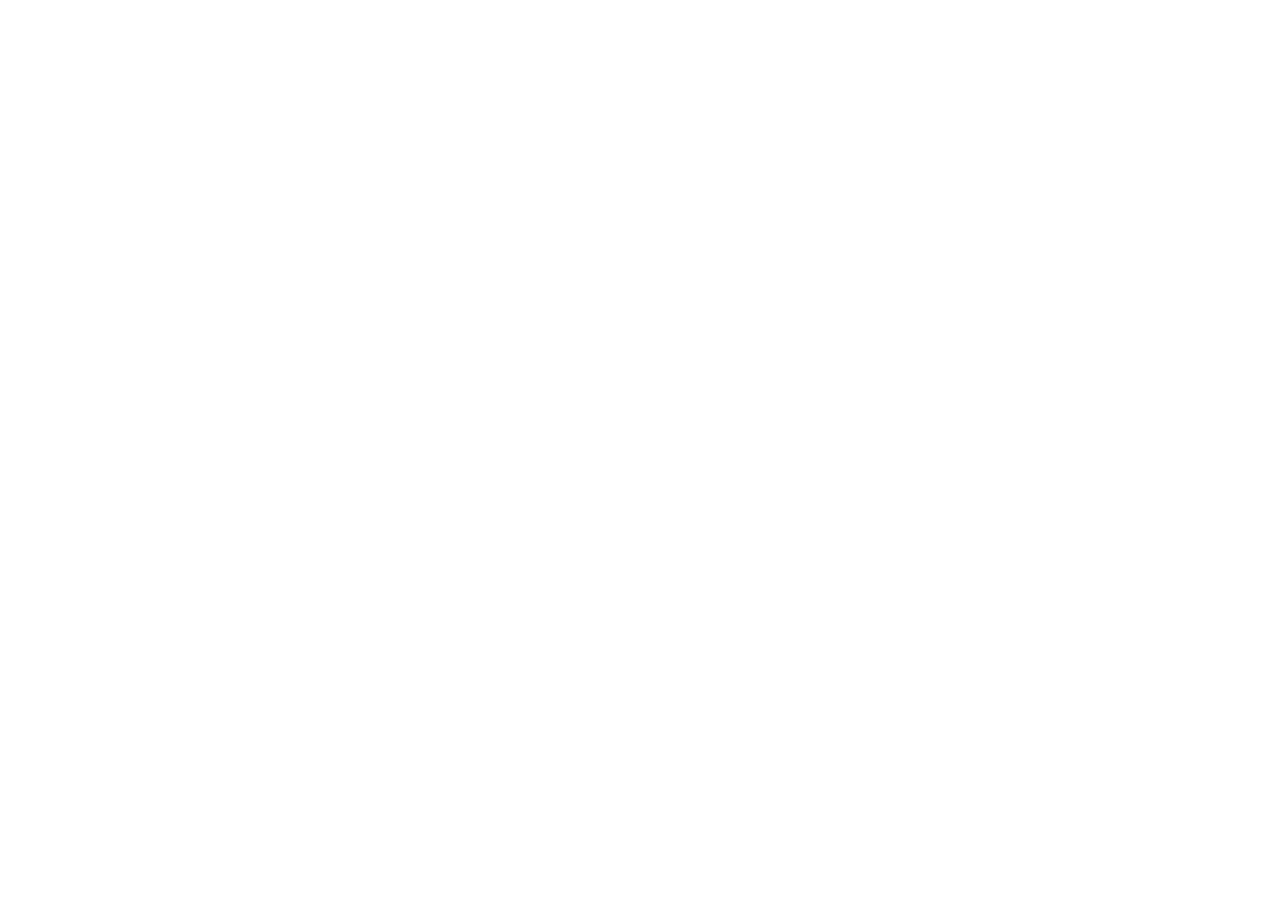
==== src/index.html @ a996abe9 "# v0.1 (2026-05-04) - created repository     - added license         - license is clearly defined an" ====
<!DOCTYPE html>
<html lang="en">
<head>
    <title>Info - KhaylaPuppy</title>
	<meta charset="UTF-8">
    <link rel="canonical" href="https://khaylapuppy.ca">
    <meta name="author" content="KhaylaPuppy">
    <link rel="stylesheet" href="style.css">
    <meta name="description" content="My webthingy :3">
	<meta name="keywords" content="Khayla Puppy">
    <link rel="icon" type="image/png" href="favicon.png">
    <meta name="theme-color" content="#00ffff">
</head>

<body>

</body>

</html>
---- src/style.css ----
/* Global Reset */
* {
    box-sizing: border-box;
    font-family: system-ui, -apple-system, "Segoe UI", Roboto, Arial;
    margin: 0;
    padding: 0;
    list-style: none;
    text-decoration: none;
    border: none;
    outline: none;
    background: none;
    line-height: 1.5;
    scroll-behavior: smooth;
    overflow: visable;
    flex-wrap: wrap;
    color: var(--text);
}
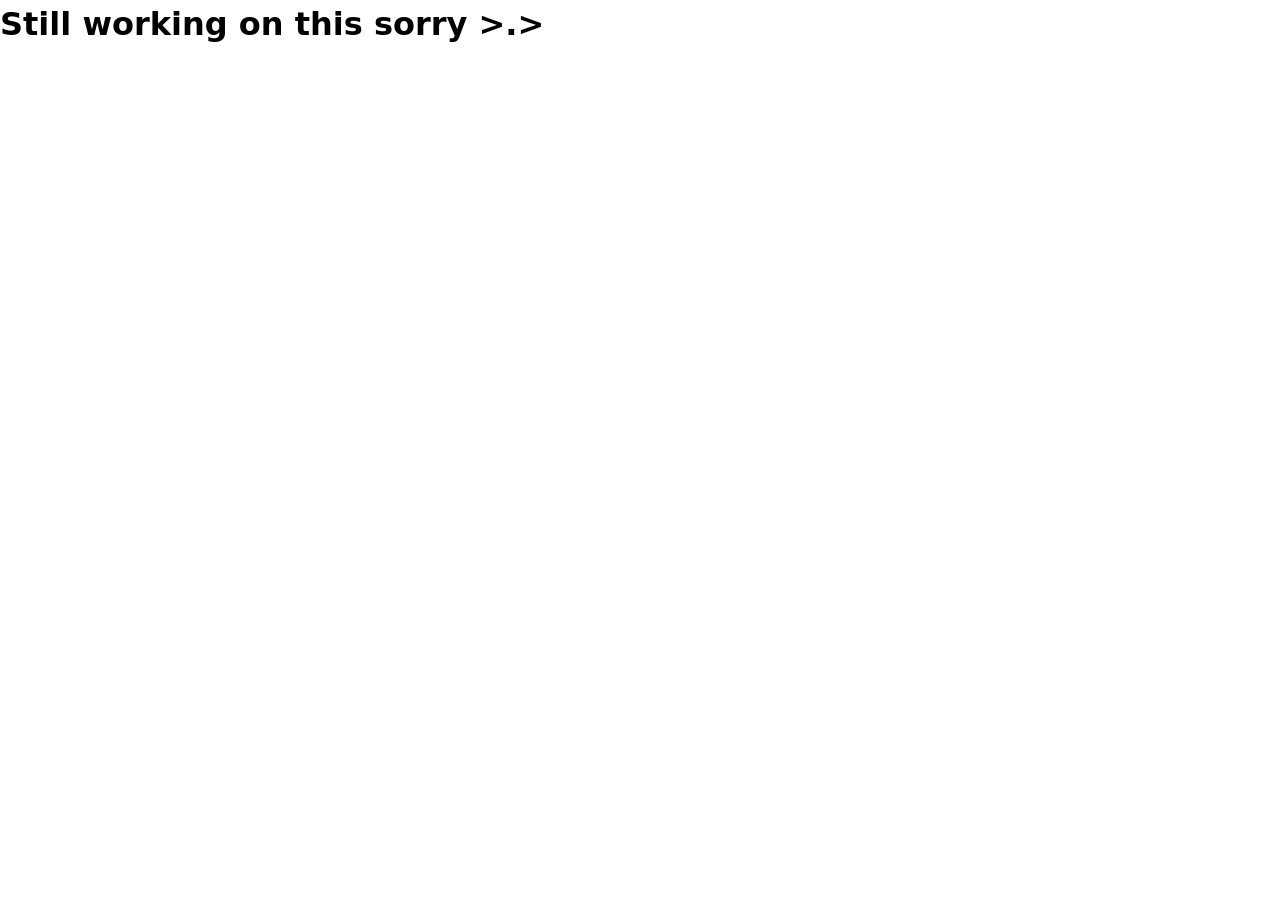
==== commit 515ff1f7: "# v0.12 (2026-05-04) - update style.css     - fixed overflow typo  - update LICENSE.md     - added d" ====
--- a/src/index.html
+++ b/src/index.html
@@ -13,7 +13,7 @@
 </head>
 
 <body>
-
+    <h1>Still working on this sorry >.></h1>
 </body>
 
 </html>
--- a/src/style.css
+++ b/src/style.css
@@ -11,7 +11,7 @@
     background: none;
     line-height: 1.5;
     scroll-behavior: smooth;
-    overflow: visable;
+    overflow: visible;
     flex-wrap: wrap;
     color: var(--text);
 }
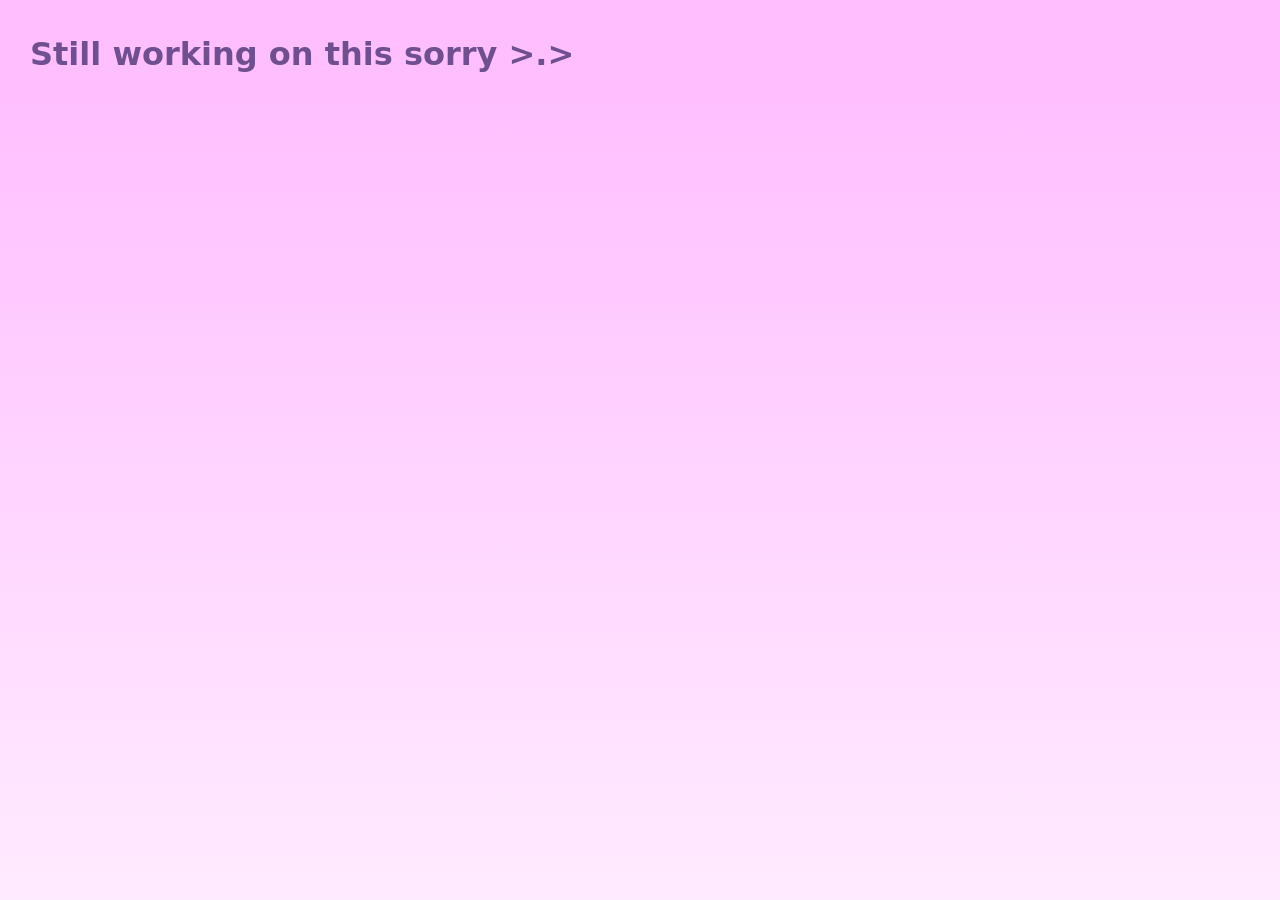
==== commit 0f98421f: "# v0.13 (2026-05-04) - update docs.md     - added cloudflare subsection under /src  - update index.h" ====
--- a/src/index.html
+++ b/src/index.html
@@ -13,6 +13,8 @@
 </head>
 
 <body>
+    <div id="bg"></div>
+    
     <h1>Still working on this sorry >.></h1>
 </body>
 
--- a/src/style.css
+++ b/src/style.css
@@ -1,3 +1,9 @@
+:root {
+    --text: #6f4f8f;
+    --bg: #ffbfff;
+    --fade: #ffebff;
+}
+
 /* Global Reset */
 * {
     box-sizing: border-box;
@@ -14,4 +20,24 @@
     overflow: visible;
     flex-wrap: wrap;
     color: var(--text);
+}
+
+html {
+    overflow: scroll;
+    height: 100%;
+    width: 100%;
+}
+
+body {
+    padding: 30px;
+    width :100%;
+    overflow: hidden;
+    margin: auto;
+}
+
+#bg {
+    position: fixed;
+    background: linear-gradient(0deg, var(--fade) 0%, var(--bg) 90%);
+    inset: 0;
+    z-index:-1;
 }
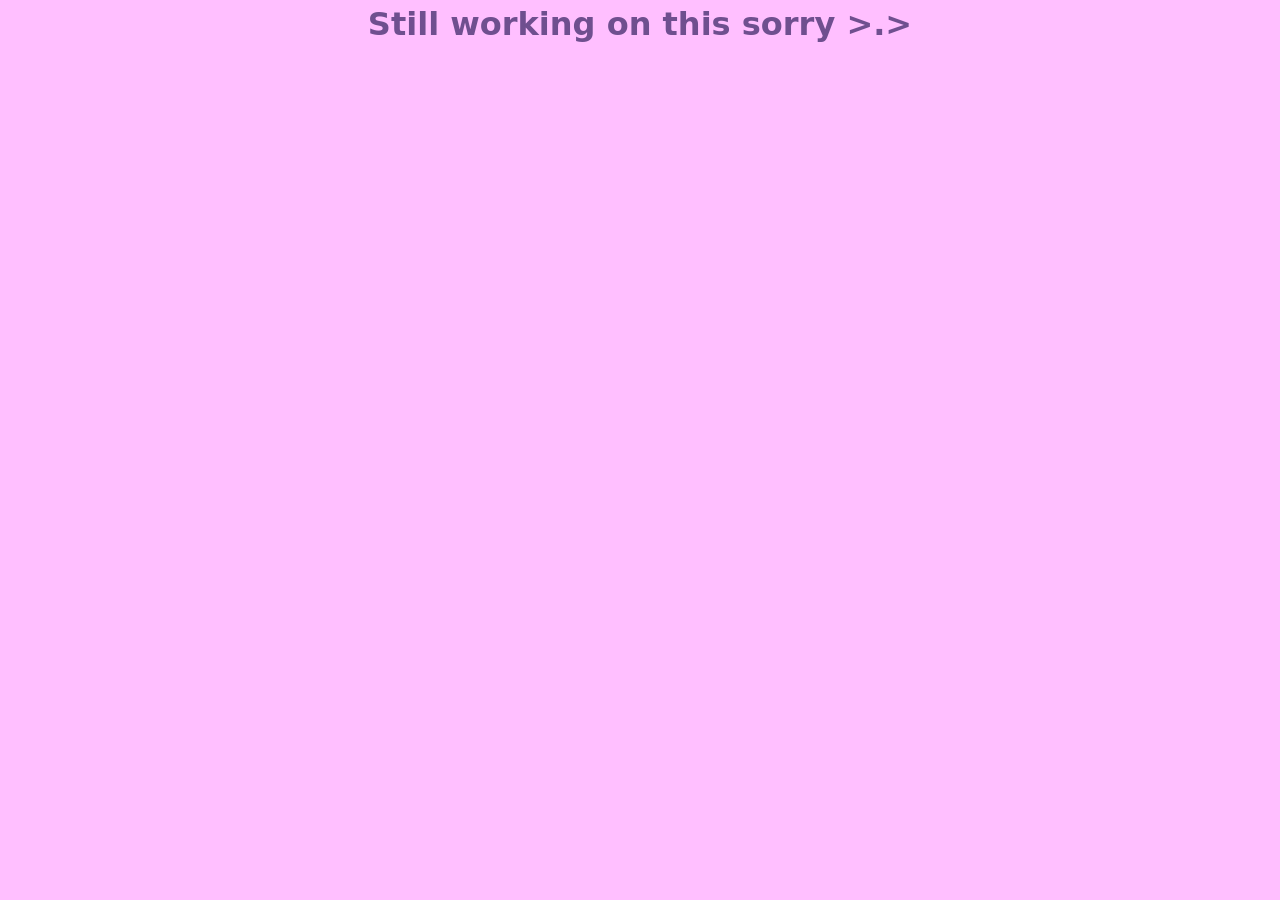
==== commit 1463294e: "# v0.14 (2026-05-04) - update index.html     - added temp overlay to cover site     - added <header>" ====
--- a/src/index.html
+++ b/src/index.html
@@ -14,8 +14,33 @@
 
 <body>
     <div id="bg"></div>
-    
-    <h1>Still working on this sorry >.></h1>
+    <div id="temp"><h1>Still working on this sorry >.></h1></div>
+
+    <header>
+        <h1>Kibble Kreations</h1>
+        <nav>
+            <a class="button" href="profile.html">Profile</a>
+            <a class="button" href="store.html">Store</a>
+            <a class="button" href="index.html" aria-current="page">Info</a>
+        </nav>
+    </header>
+
+    <main>
+        information stuff goes in here
+    </main>
+
+    <nav>
+        <a class="button" href="page1.html">Webrings</a>
+        <a class="button" href="page2.html">Should go</a>
+        <a class="button" href="page3.html">In here</a>
+    </nav>
+
+    <footer>
+        <p>♥ Handmade with love by Khayla ♥</p>
+        <p>&copy; 2026 - Present All Rights Reserved.</p>
+        <p>Deployed from GitHub to Cloudflare.</p>
+    </footer>
+
 </body>
 
 </html>
--- a/src/style.css
+++ b/src/style.css
@@ -1,7 +1,9 @@
+/* Variables */
 :root {
     --text: #6f4f8f;
     --bg: #ffbfff;
     --fade: #ffebff;
+    --footer: #bf9fdf;
 }
 
 /* Global Reset */
@@ -40,4 +42,59 @@
     background: linear-gradient(0deg, var(--fade) 0%, var(--bg) 90%);
     inset: 0;
     z-index:-1;
+}
+
+/* display: none; */
+
+#temp {
+    width: 100%;
+    text-align: center;
+    position: fixed;
+    background: #ffbfff;
+    inset: 0;
+    z-index: 99;
+}
+
+
+header {
+    width: 100%;
+    text-align: center; 
+}
+
+nav {
+    width:100%;
+    display: flex;
+    justify-content: center;
+    gap: 20px;
+}
+
+.button {
+    padding: 10px;
+    margin: 5px;
+    font-weight: bold;
+    cursor: pointer;
+}
+
+.button:hover {
+    text-decoration: underline;
+}
+
+.button[aria-current="page"] {
+    cursor: default;
+    text-decoration: underline;
+    pointer-events: none;
+}
+
+main {
+    width:100%;
+    display: flex;
+    flex-direction: column;
+}
+
+footer, footer p {
+    width:100%;
+    text-align:center;
+    font-style: italic;
+    font-weight: bold;
+    color: var(--footer);
 }
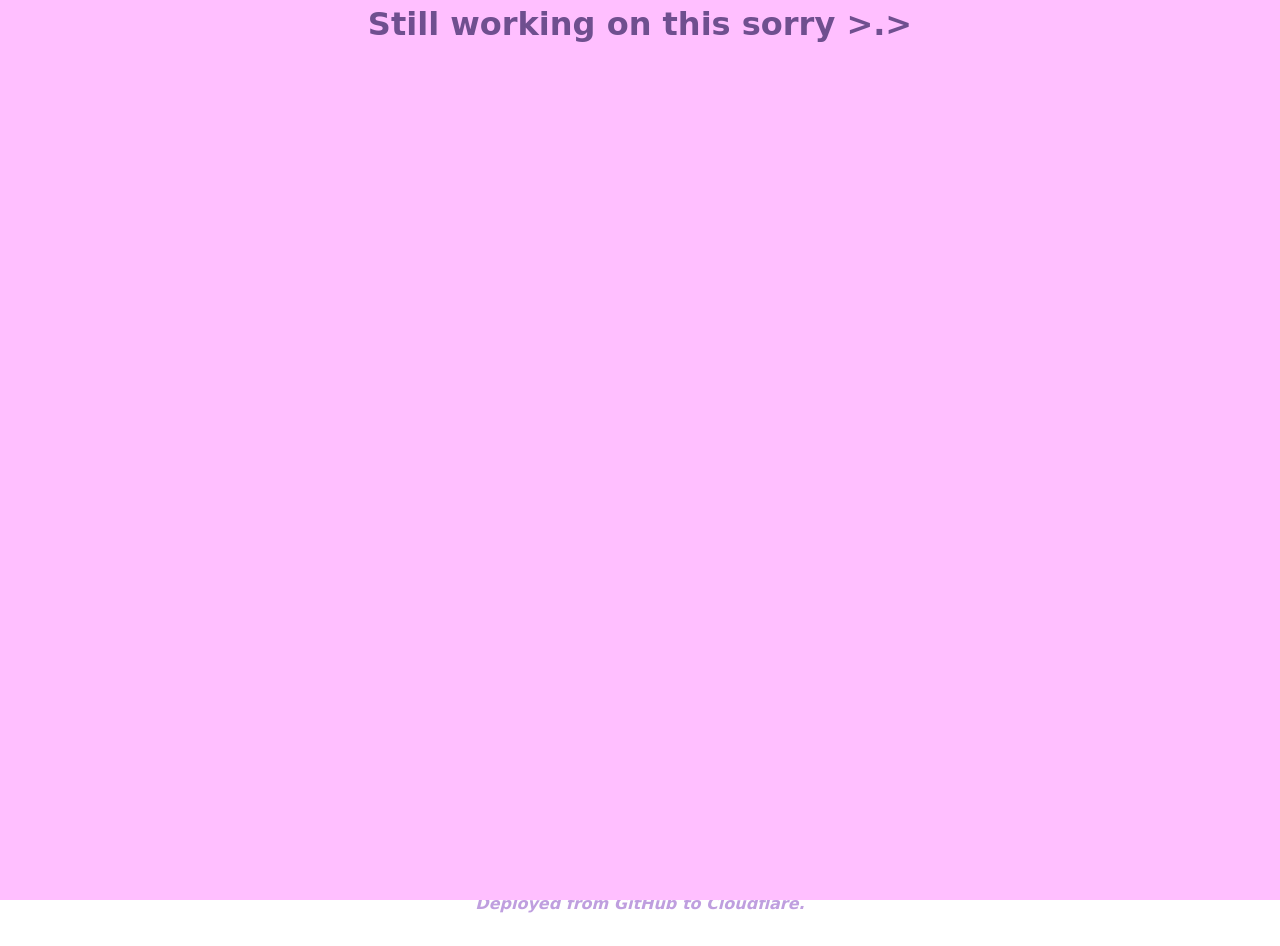
==== commit d3c417b0: "# v0.16 (2026-05-16) - added icons folder     - added bluesky logo     - added discord logo     - ad" ====
--- a/src/index.html
+++ b/src/index.html
@@ -17,7 +17,7 @@
     <div id="temp"><h1>Still working on this sorry >.></h1></div>
 
     <header>
-        <h1>Kibble Kreations</h1>
+        <h1 id="title">Kibble Kreations</h1>
         <nav>
             <a class="button" href="profile.html">Profile</a>
             <a class="button" href="store.html">Store</a>
@@ -26,7 +26,38 @@
     </header>
 
     <main>
-        information stuff goes in here
+        <section>
+            <div class="content">
+                info about site go here! :3
+            </div>
+        </section>
+
+        <section>
+            <div class="content">
+                how much ai was used? NONE! :3
+            </div>
+        </section>
+
+        <section>
+            <div class="content">
+                javascript required? NOPE! :3
+            </div>
+        </section>
+
+        <section>
+            <div class="content">
+                privacy? ALL! :3
+            </div>
+            <div class="content">
+                (kofi has its own thingy about this tho)
+            </div>
+        </section>
+
+        <section>
+            <div class="content">
+                license? uuuh... this is mine no touch >:c
+            </div>
+        </section>
     </main>
 
     <nav>
--- a/src/style.css
+++ b/src/style.css
@@ -4,6 +4,7 @@
     --bg: #ffbfff;
     --fade: #ffebff;
     --footer: #bf9fdf;
+    --glow: #ff80ff;
 }
 
 /* Global Reset */
@@ -31,10 +32,13 @@
 }
 
 body {
+    width :100%;
+    max-width: 1400px;
+    margin: auto;
     padding: 30px;
-    width :100%;
+    display: flex;
+    gap: 40px;
     overflow: hidden;
-    margin: auto;
 }
 
 #bg {
@@ -58,43 +62,82 @@
 
 header {
     width: 100%;
+    padding: 20px 0;
+    border: 2px solid var(--glow);
+    box-shadow: 5px 5px 10px var(--glow);
+    border-radius: 10px;
     text-align: center; 
+}
+
+
+#title {
+    margin-bottom: 40px;
+    font-size: 60px;
+    text-shadow: var(--glow) 5 0 10px, var(--glow)-5 0 10px;
 }
 
 nav {
     width:100%;
     display: flex;
     justify-content: center;
-    gap: 20px;
+    gap: 10px;
 }
 
 .button {
-    padding: 10px;
+    width: 100px;
+    padding: 5px;
     margin: 5px;
+    border-radius: 10px;
+    border: 2px solid var(--glow);
+    box-shadow: 5px 5px 10px var(--glow);
     font-weight: bold;
     cursor: pointer;
+    text-align: center;
 }
 
 .button:hover {
+    box-shadow: inset 5px 5px 10px var(--glow);
     text-decoration: underline;
 }
 
 .button[aria-current="page"] {
+    box-shadow: inset 5px 5px 10px var(--glow);
     cursor: default;
     text-decoration: underline;
     pointer-events: none;
 }
 
 main {
-    width:100%;
+    width: 100%;
     display: flex;
     flex-direction: column;
+    gap: 40px;
+}
+
+section {
+    width: 100%;
+    display: flex;
+    flex-wrap: nowrap;
+    flex-direction: row;
+    gap: 40px;
+}
+
+.content {
+    padding: 10px;
+    border: 2px solid var(--glow);
+    box-shadow: 5px 5px 10px var(--glow);
+    border-radius: 10px;
+}
+
+span {
+    width: 100%;
+    border: 2px solid #6f4f8f;
 }
 
 footer, footer p {
     width:100%;
-    text-align:center;
+    text-align: center;
+    color: var(--footer);
     font-style: italic;
     font-weight: bold;
-    color: var(--footer);
 }
